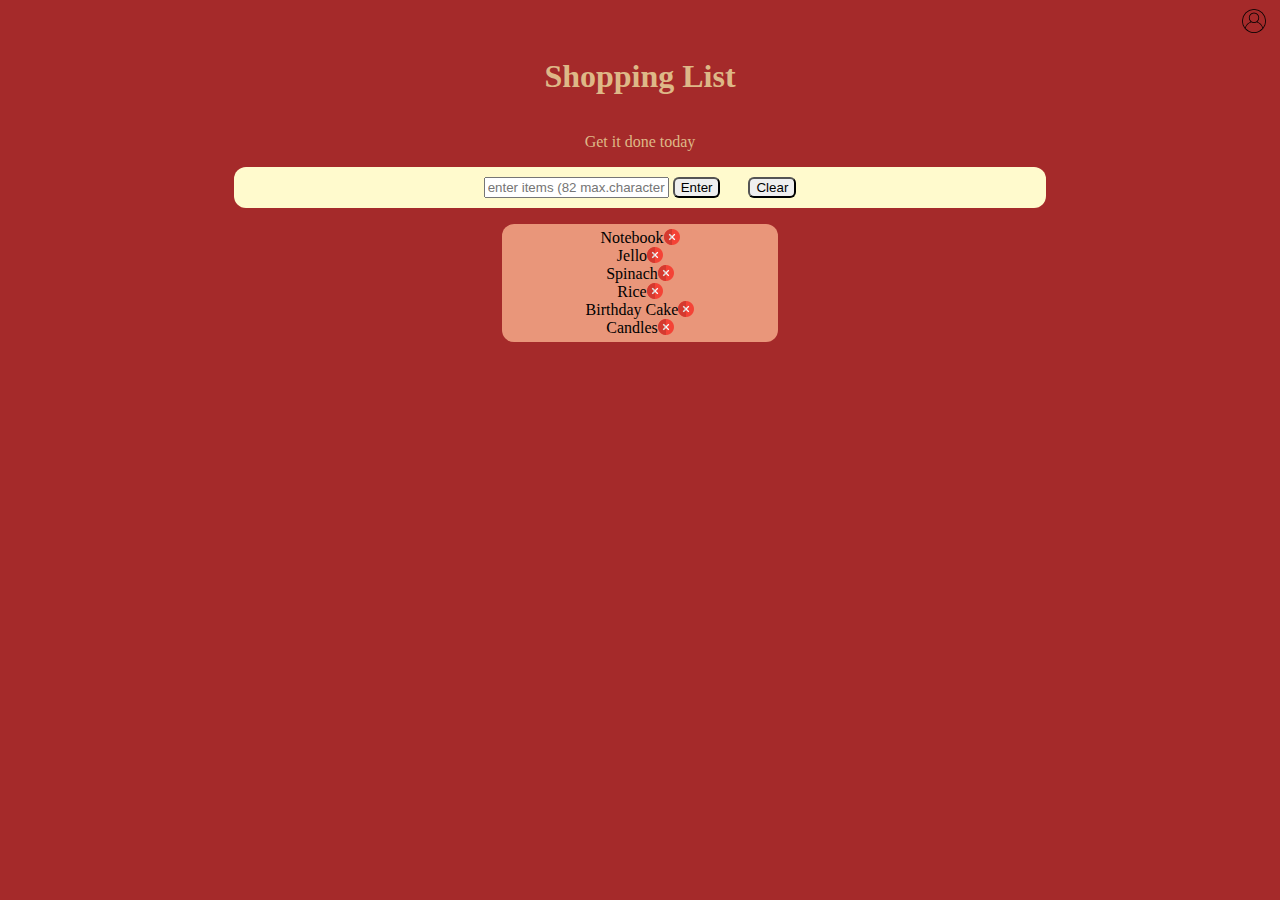
==== index.html @ b207c6ba "Initial commit" ====
<!DOCTYPE html>
<html>
<head>
	<title>Shopping List</title>
	<link rel="stylesheet" type="text/css" href="style.css">
	<meta name="viewport" content="width=device-width, initial-scale=1.0">

</head>
<body>
<nav class="navegacion"><button><img src=".\img\usuario.png" alt=""></button> </nav>
	<h1>Shopping List</h1>
	<p id="first">Get it done today</p>
	<div class="botones">
		<input id="userinput" type="text" placeholder="enter items (82 max.characters)">
		<button id="enter">Enter</button>
		<button id="deleteAll">Clear</button>
	</div>

	<ul>
		<li>Notebook</li>
		<li>Jello</li>
		<li>Spinach</li>
		<li>Rice</li>
		<li>Birthday Cake</li>
		<li>Candles</li>
	</ul>
	<script type="text/javascript" src="script.js"></script>
</body>
</html>
---- style.css ----
h1,p{
  color: burlywood;
  grid-column-start: 2;
text-align: center;
}

body{
  font-family: 'Grandstander', cursive;
display: grid;
grid-template-columns: 10% 80% 10%;
justify-items: center;
background-color: brown;

}

#enter{
  border-radius: 6px;
  margin-right: 24px;
  /* margin-left: 24px; */
 
}

#deleteAll{
  border-radius: 6px;

}


.done{
  text-decoration: line-through;
}
button{

text-decoration: none!important;

}
.botones{
  justify-items: center;
  grid-column-start: 2;
  background-color: lemonchiffon;
  padding-left: 250px;
  padding-right: 250px;
  padding-top: 10px;
  padding-bottom: 10px;
border-radius: 12px;}


.delete
  {
    border-radius: 0em;
    border-style: none;
    width:16px;
    height:16px;
  } 


ul{
  grid-column-start: 2;
  min-width: 25%;
  max-width: 50%;
  align-self: center;
  background-color: darksalmon;
  padding-left: 12px;
  padding-right: 12px;
  padding-top: 5px;
  padding-bottom: 5px;
  border-radius: 12px;
}



li { 
 word-wrap: normal;
  display: flex;
  justify-content: space-between;
  justify-self: center;
  
}



li:hover {
cursor: pointer;

}

.navegacion
{
  grid-column-start: span 3;
justify-self: right;

}

.navegacion button{
background-color: transparent;
border: none;

}
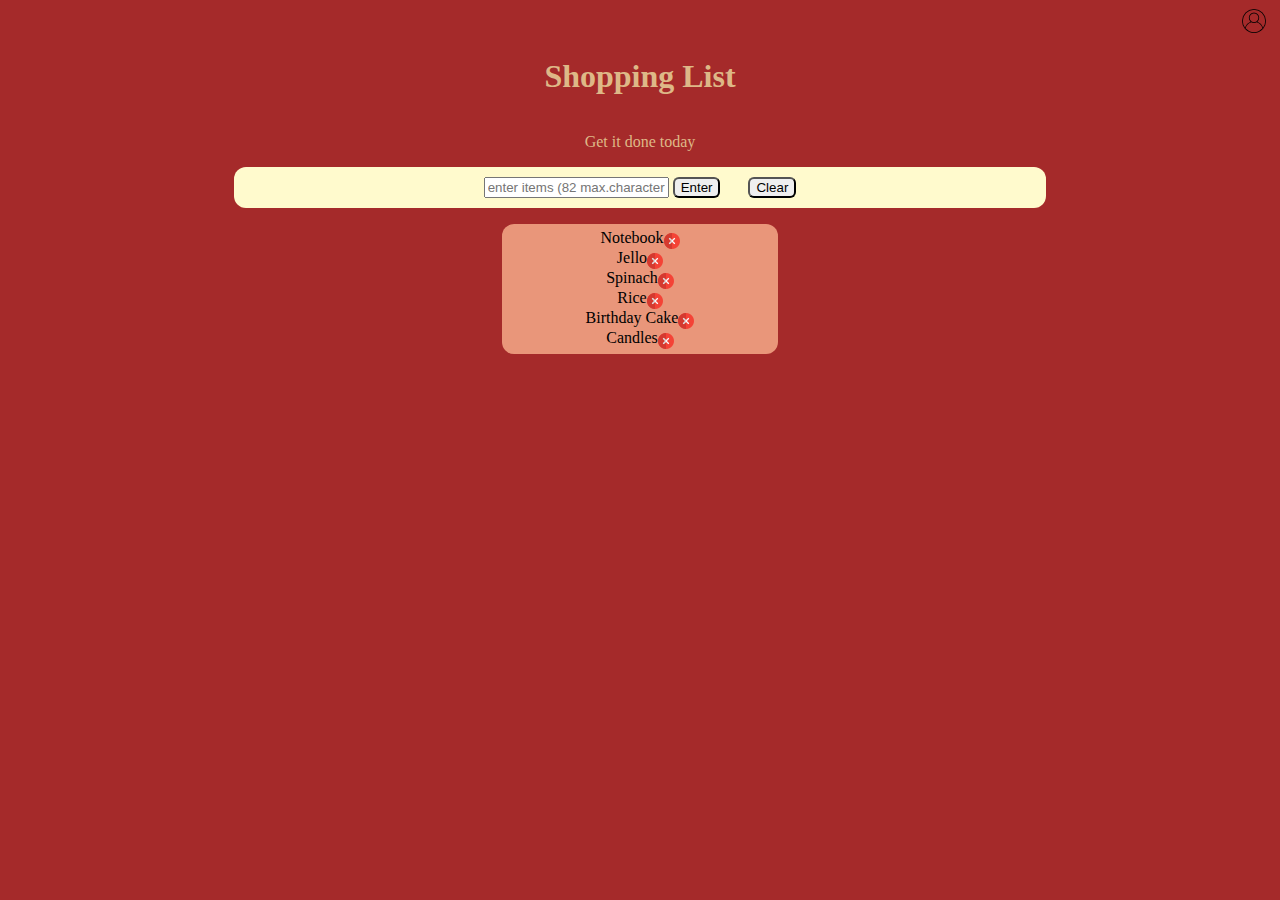
==== commit 212b22f5: "bla" ====
--- a/index.html
+++ b/index.html
@@ -24,6 +24,7 @@
 		<li>Birthday Cake</li>
 		<li>Candles</li>
 	</ul>
+	
 	<script type="text/javascript" src="script.js"></script>
 </body>
 </html>--- a/style.css
+++ b/style.css
@@ -1,42 +1,37 @@
-
-
-h1,p{
+h1,
+p {
   color: burlywood;
   grid-column-start: 2;
-text-align: center;
+  text-align: center;
 }
 
-body{
-  font-family: 'Grandstander', cursive;
-display: grid;
-grid-template-columns: 10% 80% 10%;
-justify-items: center;
-background-color: brown;
-
+body {
+  font-family: "Grandstander", cursive;
+  display: grid;
+  grid-template-columns: 10% 80% 10%;
+  justify-items: center;
+  background-color: brown;
 }
 
-#enter{
+#enter {
   border-radius: 6px;
   margin-right: 24px;
   /* margin-left: 24px; */
- 
 }
 
-#deleteAll{
+#deleteAll {
   border-radius: 6px;
-
 }
 
+.done {
+  text-decoration: line-through;
+  text-decoration-thickness: 3px;
+}
 
-.done{
-  text-decoration: line-through;
+button {
+  text-decoration: none !important;
 }
-button{
-
-text-decoration: none!important;
-
-}
-.botones{
+.botones {
   justify-items: center;
   grid-column-start: 2;
   background-color: lemonchiffon;
@@ -44,19 +39,20 @@
   padding-right: 250px;
   padding-top: 10px;
   padding-bottom: 10px;
-border-radius: 12px;}
+  border-radius: 12px;
+}
+
+.delete {
+  margin-top: 4px;
+  border-radius: 0em;
+  border-style: none;
+  width: 16px;
+  height: 16px;
+}
 
 
-.delete
-  {
-    border-radius: 0em;
-    border-style: none;
-    width:16px;
-    height:16px;
-  } 
 
-
-ul{
+ul {
   grid-column-start: 2;
   min-width: 25%;
   max-width: 50%;
@@ -69,32 +65,33 @@
   border-radius: 12px;
 }
 
-
-
-li { 
- word-wrap: normal;
+li {word-wrap: break-word; 
+  white-space:wrap; 
+  text-overflow:clip;
+  
   display: flex;
   justify-content: space-between;
   justify-self: center;
-  
 }
 
-
+li a {
+  white-space: normal;
+  float: left;
+  width: 100%;
+  height: auto;
+  word-wrap: break-word;
+}
 
 li:hover {
-cursor: pointer;
-
+  cursor: pointer;
 }
 
-.navegacion
-{
+.navegacion {
   grid-column-start: span 3;
-justify-self: right;
-
+  justify-self: right;
 }
 
-.navegacion button{
-background-color: transparent;
-border: none;
-
-}+.navegacion button {
+  background-color: transparent;
+  border: none;
+}
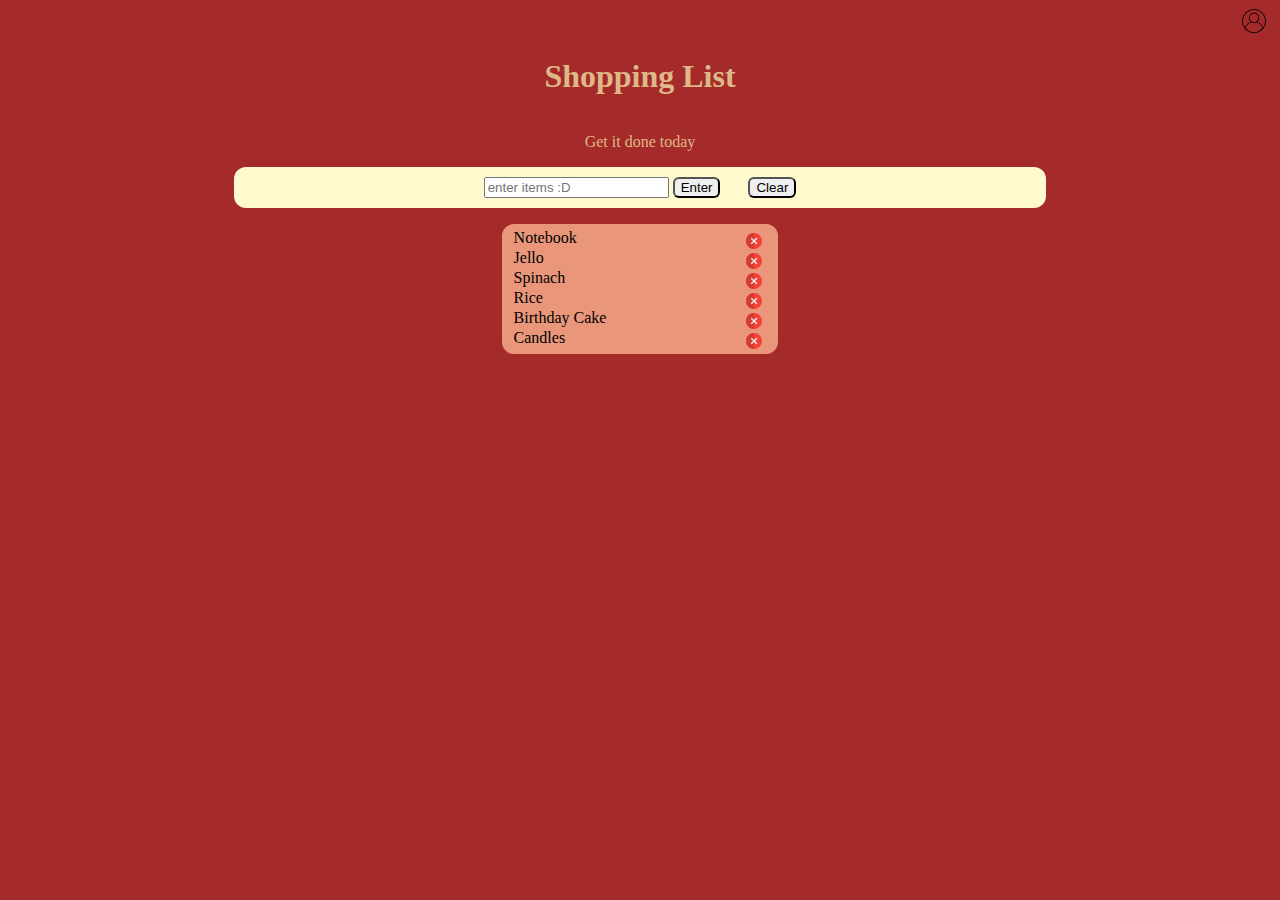
==== commit 115bb92f: "Update index.html" ====
--- a/index.html
+++ b/index.html
@@ -11,7 +11,7 @@
 	<h1>Shopping List</h1>
 	<p id="first">Get it done today</p>
 	<div class="botones">
-		<input id="userinput" type="text" placeholder="enter items (82 max.characters)">
+		<input id="userinput" type="text" placeholder="enter items :D">
 		<button id="enter">Enter</button>
 		<button id="deleteAll">Clear</button>
 	</div>
--- a/style.css
+++ b/style.css
@@ -25,11 +25,12 @@
 
 .done {
   text-decoration: line-through;
-  text-decoration-thickness: 3px;
+  text-decoration-thickness: 5px;
 }
 
 button {
   text-decoration: none !important;
+  
 }
 .botones {
   justify-items: center;
@@ -43,11 +44,15 @@
 }
 
 .delete {
+  justify-self: right;
+  margin-left: 4px;
   margin-top: 4px;
+  margin-right: 4px;
   border-radius: 0em;
   border-style: none;
   width: 16px;
   height: 16px;
+  padding-right: 10px;
 }
 
 
@@ -65,22 +70,21 @@
   border-radius: 12px;
 }
 
-li {word-wrap: break-word; 
+li {word-wrap: break-word;
+  overflow-wrap: break-word;
+  word-break: break-word;
+  -ms-hyphens: auto;
+  -moz-hyphens: auto;
+  -webkit-hyphens: auto;
+  hyphens: auto; 
   white-space:wrap; 
-  text-overflow:clip;
+  width: 100%;
   
   display: flex;
   justify-content: space-between;
   justify-self: center;
 }
 
-li a {
-  white-space: normal;
-  float: left;
-  width: 100%;
-  height: auto;
-  word-wrap: break-word;
-}
 
 li:hover {
   cursor: pointer;
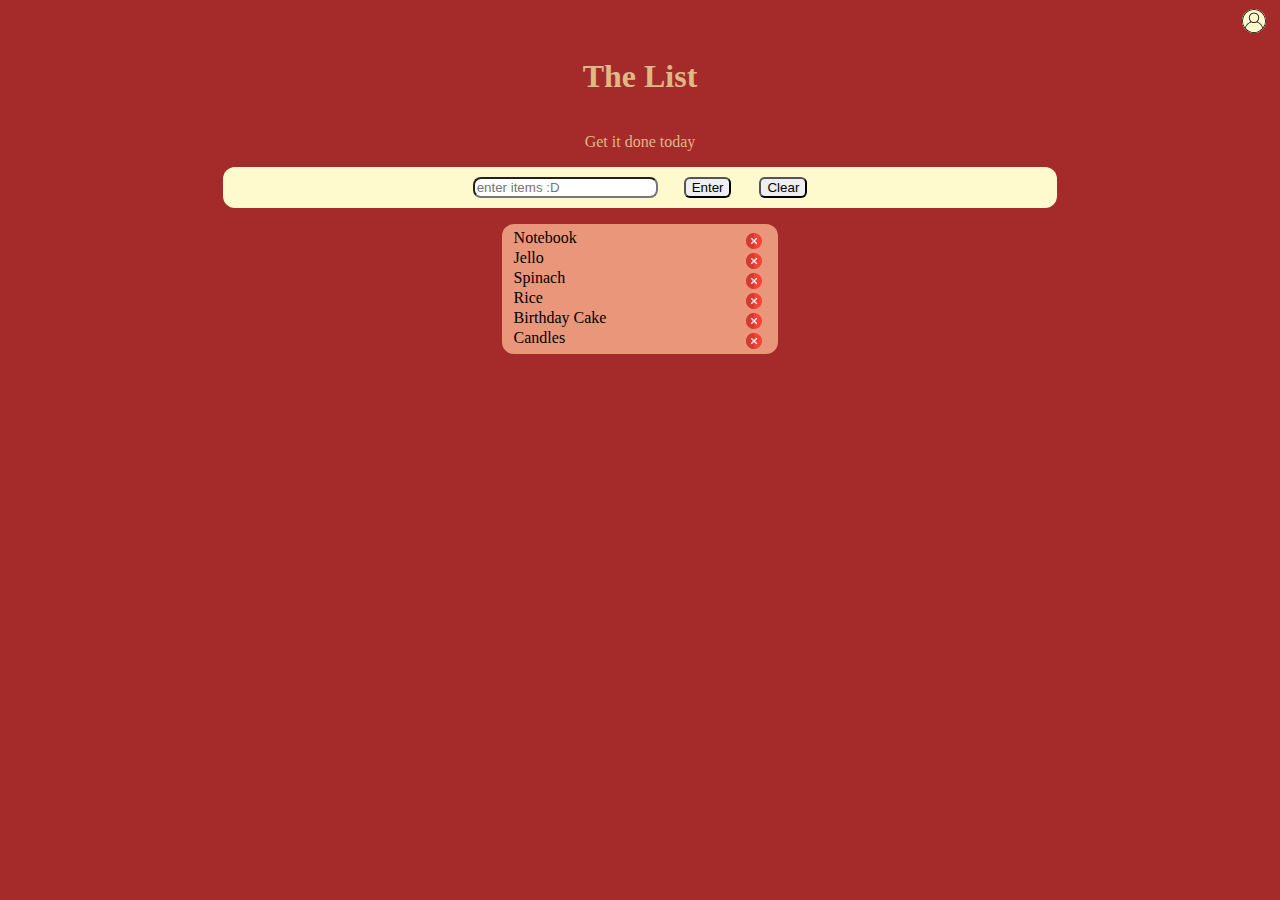
==== commit 8c65d30e: "updated style" ====
--- a/index.html
+++ b/index.html
@@ -1,14 +1,14 @@
 <!DOCTYPE html>
 <html>
 <head>
-	<title>Shopping List</title>
+	<title>The List</title>
 	<link rel="stylesheet" type="text/css" href="style.css">
 	<meta name="viewport" content="width=device-width, initial-scale=1.0">
 
 </head>
 <body>
-<nav class="navegacion"><button><img src=".\img\usuario.png" alt=""></button> </nav>
-	<h1>Shopping List</h1>
+<nav class="navegacion"><button id="user"><img style="background-color: lemonchiffon; border-radius: 50px;" src=".\img\usuario.png" alt=""></button> </nav>
+	<h1>The List</h1>
 	<p id="first">Get it done today</p>
 	<div class="botones">
 		<input id="userinput" type="text" placeholder="enter items :D">
--- a/style.css
+++ b/style.css
@@ -1,3 +1,5 @@
+
+
 h1,
 p {
   color: burlywood;
@@ -11,12 +13,19 @@
   grid-template-columns: 10% 80% 10%;
   justify-items: center;
   background-color: brown;
+  
+  background-color: #a52a2a;
+background-image: url("https://www.transparenttextures.com/patterns/foggy-birds.png");
+/* This is mostly intended for prototyping; please download the pattern and re-host for production environments. Thank you! */
+  /* background-image: url("https://www.transparenttextures.com/patterns/dimension.png"); */
+/* background-image: url("https://www.transparenttextures.com/patterns/food.png"); */
+/* This is mostly intended for prototyping; please download the pattern and re-host for production environments. Thank you! */
 }
 
 #enter {
   border-radius: 6px;
   margin-right: 24px;
-  /* margin-left: 24px; */
+  margin-left: 22px;
 }
 
 #deleteAll {
@@ -43,6 +52,16 @@
   border-radius: 12px;
 }
 
+@media only screen and (max-width: 1010px) {
+
+  .botones{ 
+    justify-self: center;
+    padding-left: 150px;
+  padding-right: 150px;
+  }
+
+}
+
 .delete {
   justify-self: right;
   margin-left: 4px;
@@ -55,7 +74,10 @@
   padding-right: 10px;
 }
 
+#userinput{
+border-radius: 8px;
 
+}
 
 ul {
   grid-column-start: 2;
@@ -99,3 +121,4 @@
   background-color: transparent;
   border: none;
 }
+
